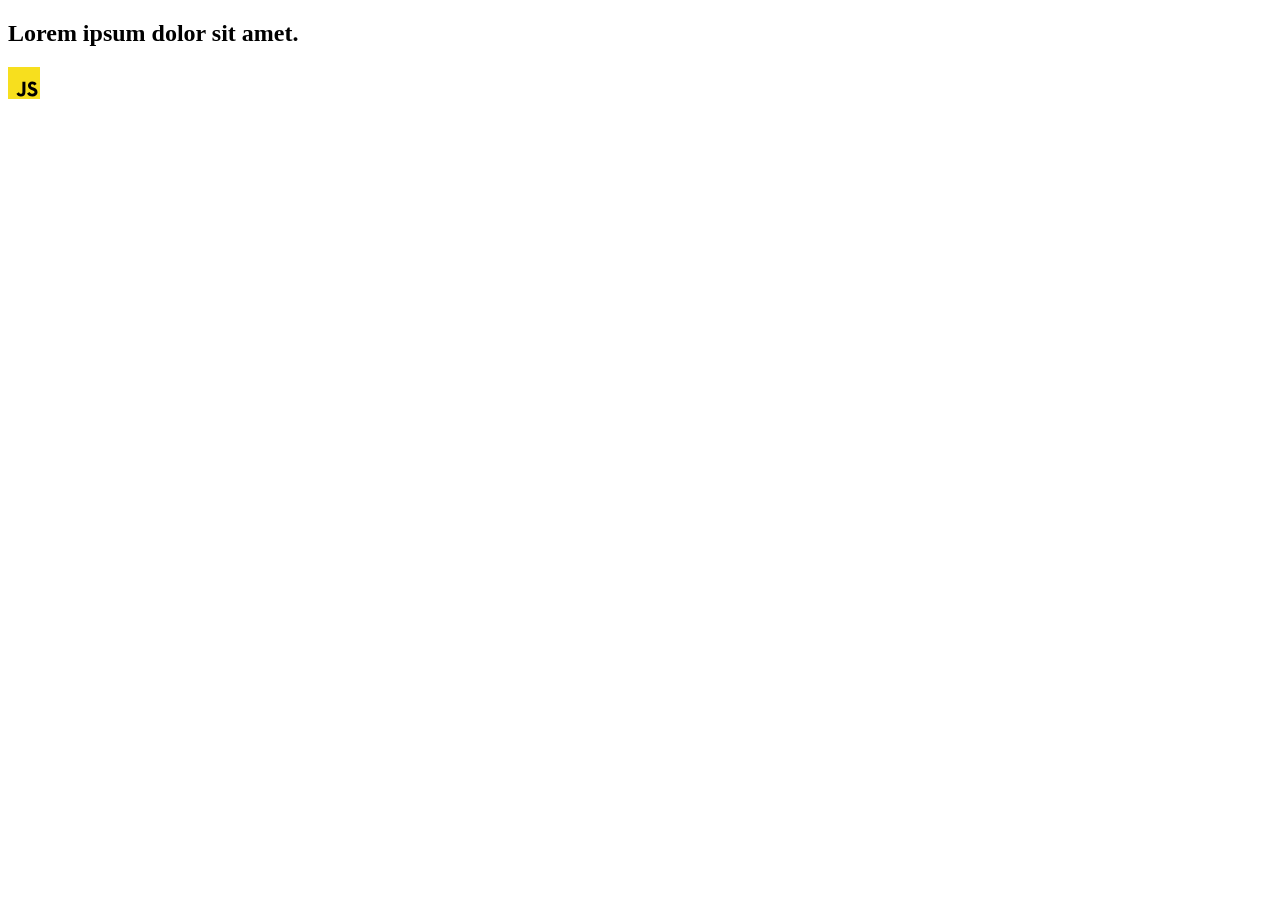
==== src/index.html @ 77676b94 "Initial commit" ====
<!DOCTYPE html>
<html lang="en">
  <head>
    <meta charset="UTF-8" />
    <link rel="icon" type="image/svg+xml" href="/favicon.svg" />
    <meta name="viewport" content="width=device-width, initial-scale=1.0" />
    <title>Vanilla App Template</title>
    <link rel="stylesheet" href="./css/styles.css" />
  </head>
  <body>
    <load ="partials/header.html" />

    <section>
      <h1>Lorem ipsum dolor sit amet.</h1>
      <!-- Path to images as from index.html file -->
      <img src="./img/javascript.svg" alt="" />
    </section>

    <!-- Loads the specified .html file -->
    <load ="partials/vite-promo.html" />

    <script type="module" src="/main.js"></script>
  </body>
</html>
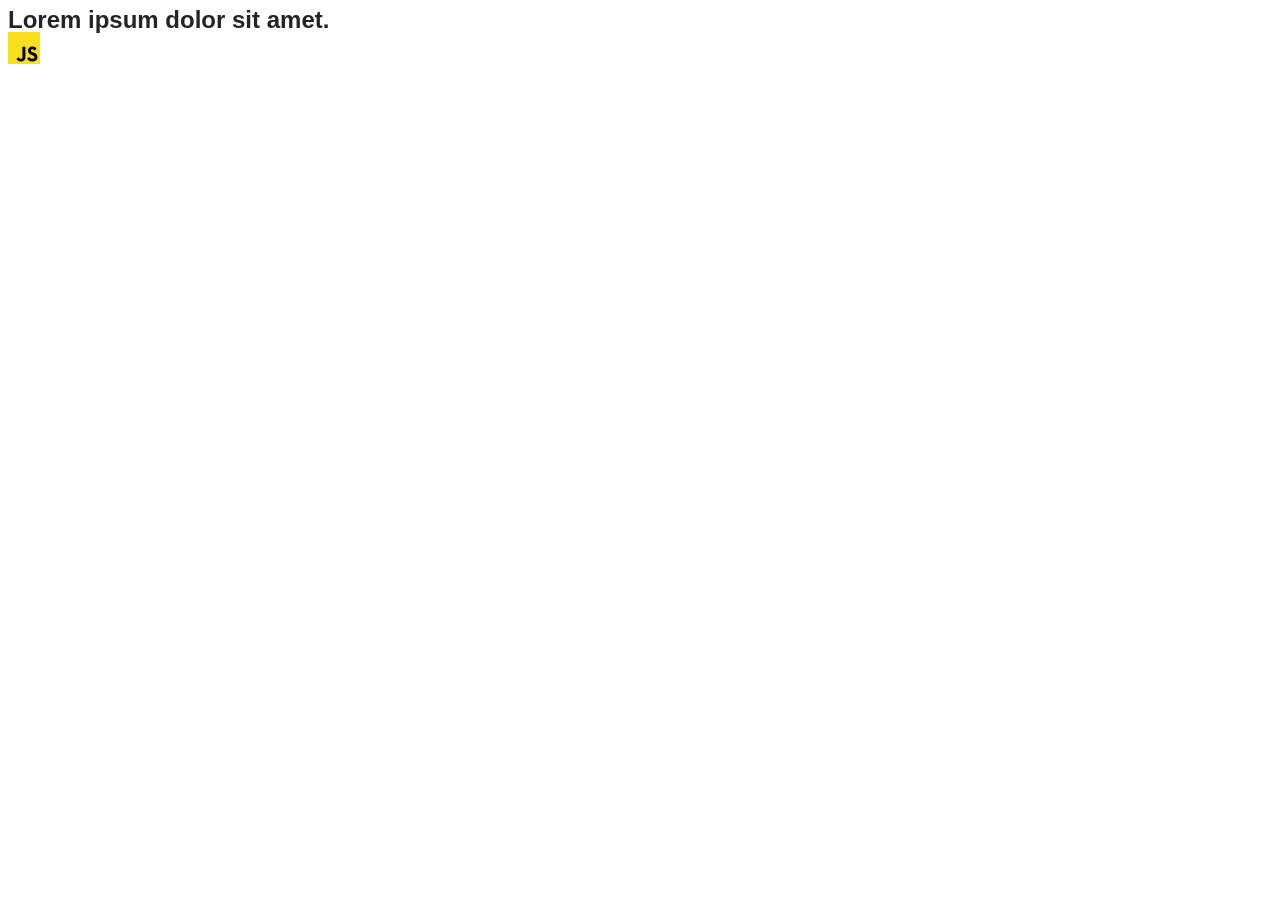
==== commit 39d7fb84: "100801" ====
--- a/src/index.html
+++ b/src/index.html
@@ -5,7 +5,8 @@
     <link rel="icon" type="image/svg+xml" href="/favicon.svg" />
     <meta name="viewport" content="width=device-width, initial-scale=1.0" />
     <title>Vanilla App Template</title>
-    <link rel="stylesheet" href="./css/styles.css" />
+    <link rel="stylesheet" href="./css/styles.css" /> 
+    
   </head>
   <body>
     <load ="partials/header.html" />
--- a/src/css/styles.css
+++ b/src/css/styles.css
@@ -0,0 +1,27 @@
+/**
+  |============================
+  | include css partials with
+  | default @import url()
+  |============================
+*/
+@import url('./reset.css');
+@import url('./vite-promo.css');
+@import url('./header.css');
+@import url('./1-timer.css');
+@import url('./2-snackbar.css');
+
+:root {
+  font-family: Inter, Avenir, Helvetica, Arial, sans-serif;
+  font-size: 16px;
+  line-height: 24px;
+  font-weight: 400;
+
+  color: #242424;
+  background-color: rgba(255, 255, 255, 0.87);
+
+  font-synthesis: none;
+  text-rendering: optimizeLegibility;
+  -webkit-font-smoothing: antialiased;
+  -moz-osx-font-smoothing: grayscale;
+  -webkit-text-size-adjust: 100%;
+}
